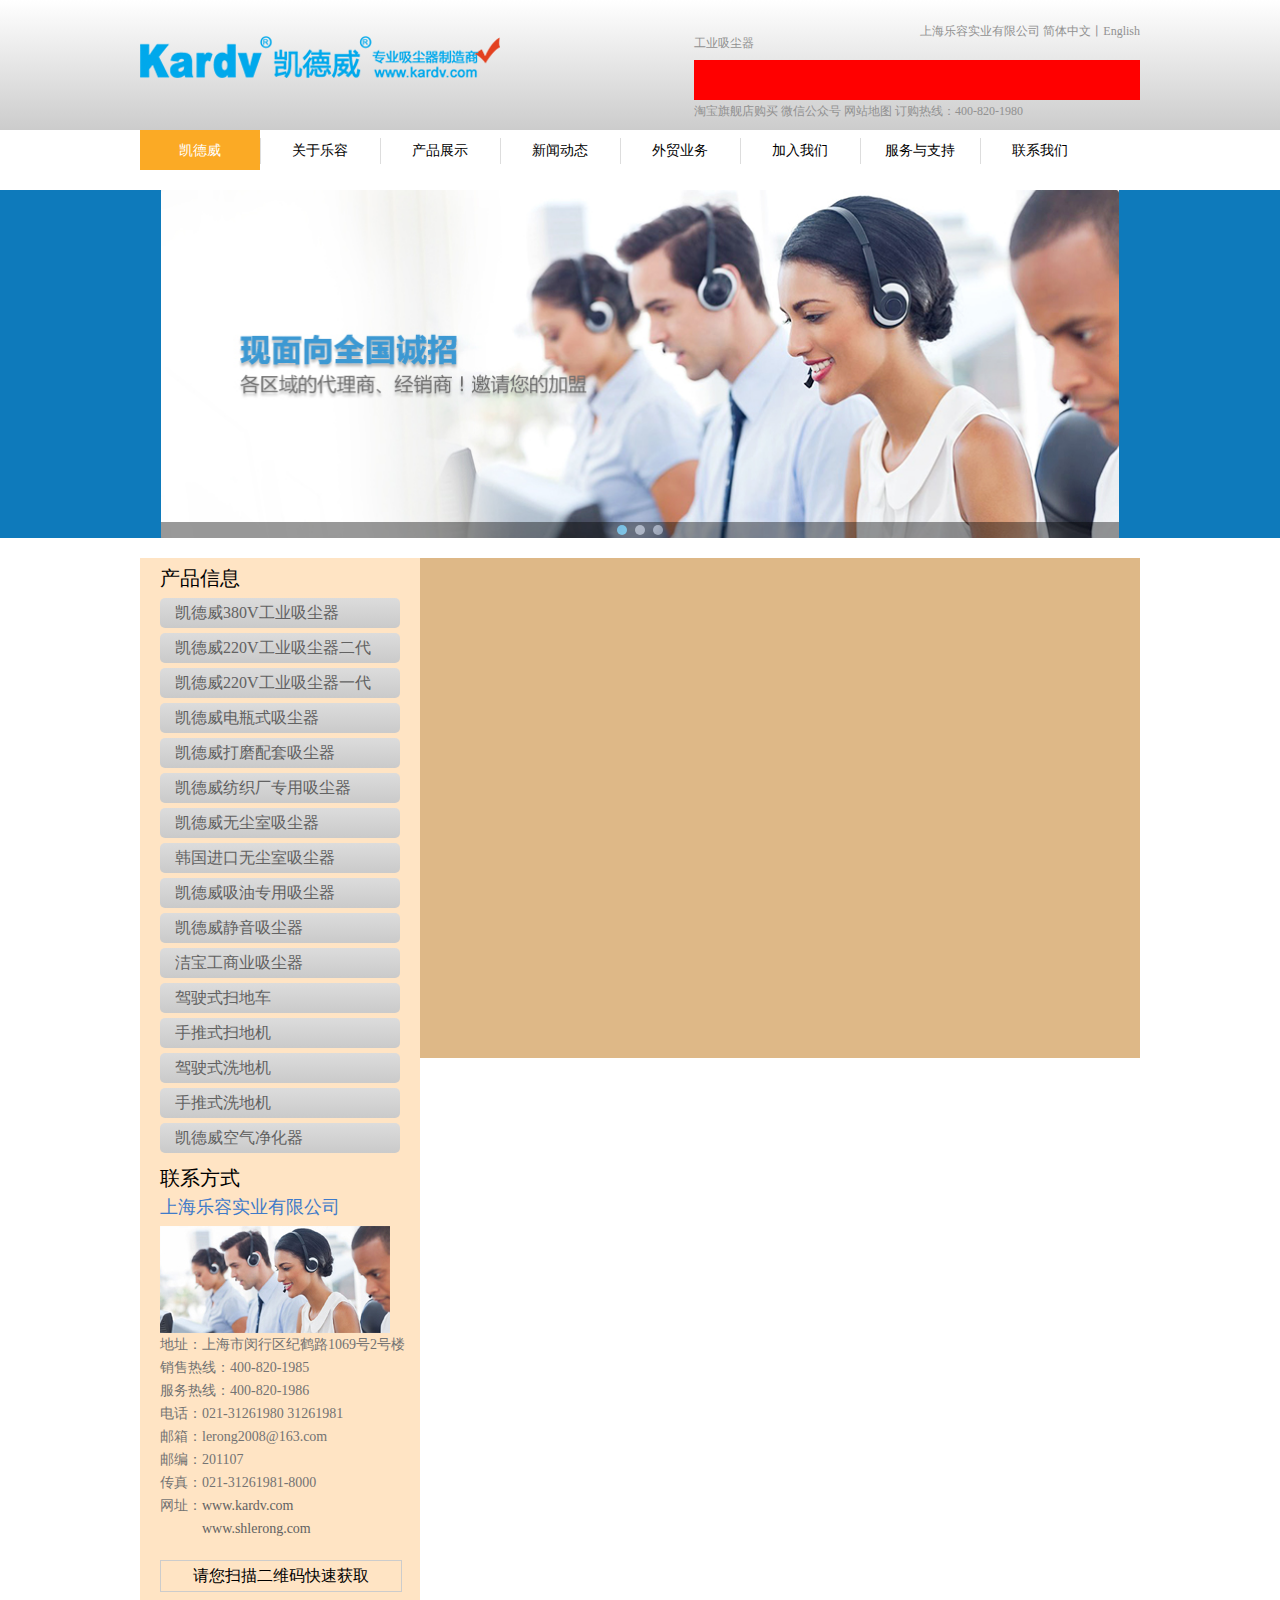
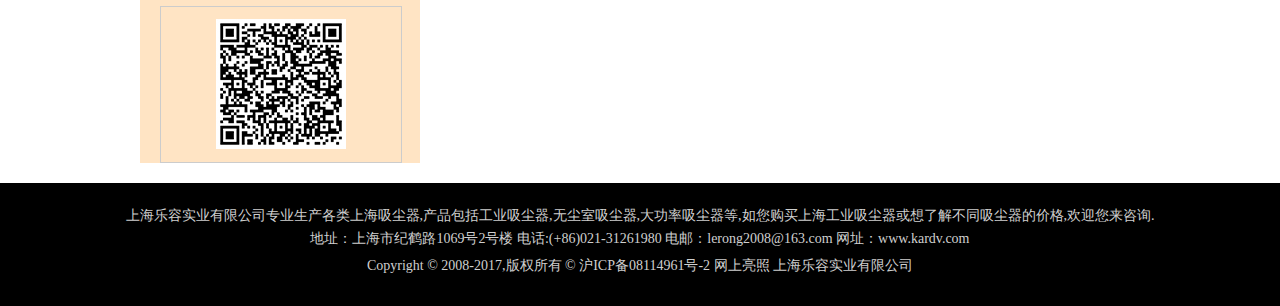
==== index.html @ 7d01bf7f "#web" ====
<!DOCTYPE html>
<html>

	<head>
		<meta charset="utf-8" />
		<title>凯德威</title>
		<link rel="stylesheet" href="css/reset.css" />
		<link rel="stylesheet" href="css/kardv_index.css" />
		<link rel="stylesheet" href="css/slide.css" />
		<script type="text/javascript" src="js/jquery-1.8.3.min.js"></script>
		<script type="text/javascript" src="js/slide.js"></script>
	</head>

	<body>
		<div id="web">
		<!--左右布局-->
		<header>
			<div class="head_wrap">

				<div class="head">
					<div class="head_left">
						<span></span>
						<a href="javascript:;">
							<img src="img/logo.png" />
						</a>
					</div>
					<div class="head_right">
						<div class="head_right_describe">上海乐容实业有限公司 简体中文丨English</div>
						<div class="head_right_special">工业吸尘器</div>
						<div class="head_right_search"></div>
						<div class="head_right_contact">淘宝旗舰店购买 微信公众号 网站地图 订购热线：400-820-1980</div>
					</div>
				</div>
			</div>
			<nav>
				<div class="nav">
					<ul>
						<li class="active">
							<a href="javascript:;">凯德威</a>
						</li>
						<li>
							<a href="javascript:;">关于乐容</a>
						</li>
						<li>
							<a href="javascript:;">产品展示</a>
						</li>
						<li>
							<a href="javascript:;">新闻动态</a>
						</li>
						<li>
							<a href="javascript:;">外贸业务</a>
						</li>
						<li>
							<a href="javascript:;">加入我们</a>
						</li>
						<li>
							<a href="javascript:;">服务与支持</a>
						</li>
						<li>
							<a href="javascript:;">联系我们</a>
						</li>
					</ul>
				</div>

			</nav>

		</header>
		<!--轮播图部分-->
<div class="container_wrap">
		<div id="container">
			<ul class="pic">
				<li>
					<a href="javascript:;"><img src="img/banner01.jpg" alt="pic1"></a>
				</li>
				<li>
					<a href="javascript:;"><img src="img/banner02.jpg" alt="pic2"></a>
				</li>
				<li>
					<a href="javascript:;"><img src="img/banner03.png" alt="pic3"></a>
				</li>
			</ul>
			<ul id="position">
				<li class="cur"></li>
				<li class=""></li>
				<li class=""></li>
			</ul>
			<!--<a href="javascript:;" id="prev" class="arrow"><</a>
 <a href="javascript:;" id="next" class="arrow">></a>-->

		</div>
		<!-- /container-->
		</div>
		<!-- /container-wrap-->
<!-- /轮播图部分-->

<section class="con">
	<div class="content">
		<div class="content_left">
			<div class="product_message">
				<h3>产品信息</h3>
				<ul>
					<li><a href="javascript:;">凯德威380V工业吸尘器</a></li>
					<li><a href="javascript:;">凯德威220V工业吸尘器二代</a></li>
					<li><a href="javascript:;">凯德威220V工业吸尘器一代</a></li>
					<li><a href="javascript:;">凯德威电瓶式吸尘器</a></li>
					<li><a href="javascript:;">凯德威打磨配套吸尘器</a></li>
					<li><a href="javascript:;">凯德威纺织厂专用吸尘器</a></li>
					<li><a href="javascript:;">凯德威无尘室吸尘器</a></li>
					<li><a href="javascript:;">韩国进口无尘室吸尘器</a></li>
					<li><a href="javascript:;">凯德威吸油专用吸尘器</a></li>
					<li><a href="javascript:;">凯德威静音吸尘器</a></li>
					<li><a href="javascript:;">洁宝工商业吸尘器</a></li>
					<li><a href="javascript:;">驾驶式扫地车</a></li>
					<li><a href="javascript:;">手推式扫地机</a></li>
					<li><a href="javascript:;">驾驶式洗地机</a></li>
					<li><a href="javascript:;">手推式洗地机</a></li>
					<li><a href="javascript:;">凯德威空气净化器</a></li>
				</ul>
			</div>
			<div class="link">
				<h3>联系方式</h3>
				<div class="company">
					上海乐容实业有限公司
				</div>
				<div class="contact">
					<img src="img/contact.jpg" />
				</div>
				<p>地址：上海市闵行区纪鹤路1069号2号楼</p>
				<p>销售热线：400-820-1985</p>
				<p>服务热线：400-820-1986</p>
				<p>电话：021-31261980 31261981</p>
				<p>邮箱：lerong2008@163.com</p>
				<p>邮编：201107</p>
				<p>传真：021-31261981-8000</p>
				<p>网址：<a href="www.kardv.com">www.kardv.com</a> </p>
				<p> <a style="margin-left: 42px;" href="www.shlerong.com">www.shlerong.com</a>  </p>
			</div>
			
			<div class="code">
				请您扫描二维码快速获取
			</div>
			<div class="code_img">
				<img src="img/weixin.jpg" />
			</div>
			
		</div> 
		<!-- /content_left-->
		<div class="content_right">
			
		</div>
	</div>
</section>

<footer>
	
	<div class="foot">
		<p class="p_content">上海乐容实业有限公司专业生产各类上海吸尘器,产品包括工业吸尘器,无尘室吸尘器,大功率吸尘器等,如您购买上海工业吸尘器或想了解不同吸尘器的价格,欢迎您来咨询. </p>
		<p class="p_address">地址：上海市纪鹤路1069号2号楼 电话:(+86)021-31261980 电邮：lerong2008@163.com 网址：www.kardv.com </p>
		<p class="p_copy">Copyright © 2008-2017,版权所有 © 沪ICP备08114961号-2 网上亮照 上海乐容实业有限公司 </p>
	</div>
	
</footer>

</div>
	</body>

</html>
---- css/kardv_index.css ----
#web{
	min-width: 1000px;
}
body{
	/*background: #ccc;*/
}
a{
	color: #626262;
}
.head_wrap{
	width: 100%;
	background: linear-gradient(to bottom, #fff , #ccc) no-repeat;
}
.head{
	width: 1000px;
	height: 130px;
	margin: 0 auto;
}
.head .head_left{
	width: 368px;
	float: left;
}
.head .head_left span{
	display: inline-block;
	height: 32.5px;
}
.head .head_left img{
	display: block;
	vertical-align: middle;
}
.head .head_right{
	width: 446px;
	font-size: 12px;
	float: right;
	color: #919191;
}
.head .head_right .head_right_search{
	width: 100%;
	height:40px;
	background:red;
}
.head_right_describe{
	margin-top: 25px;
	text-align: right;
}
.head_right_special{
	margin-bottom: 11px;
}
.head_right_search{
	margin-bottom: 5px;
}
.nav{
	width: 1000px;
	margin: 0 auto;
	overflow: hidden;
	
}
.nav ul{
	
}
.nav ul li:first-child{
	
}

.nav ul li:first-child a{
	
}
.nav ul li{
	text-align: center;
	width:120px ;
	height: 40px;
	line-height: 40px;
	float: left;
	background: url(../img/line.jpg) 0 8px no-repeat;
}
.nav ul li a{
	color: #000;
	font-size: 14px;
	display: inline-block;
	width: inherit;
	height: 24px;
}
.nav ul li.active{
	background: #fbaa25;
	
}
.nav ul li.active a{
	color: #fff;
}

.content{
	width: 1000px;
	margin: 0 auto;
	overflow: hidden;
}
.content .content_left{
	width:280px;
	min-height: 500px;
	float: left;
	background: bisque;
}
.content .product_message{
	margin-left: 20px;
}
.content .product_message h3{
	font-size:20px ;
	width:240px ;
	height: 40px;
	line-height: 40px;
	
}
.content .product_message ul li{
	width: 225px;
	padding-left: 15px;
	height: 30px;
	line-height: 30px;
	background: linear-gradient(to bottom, #dcdcdc , #cacaca) no-repeat;
	border-radius: 5px;
	margin-bottom: 5px;
}
.content .content_right{
	width: 720px;
	float: right;
	min-height: 500px;
	background: burlywood;
}
.content .link{
	margin-left: 20px;
}
.content .link h3{
	font-size: 20px;
	height: 40px;
	line-height: 40px;
}
.content .company{
	font-size: 18px;
	color: #3f7bc9;
	margin-bottom: 10px;
}
.content .link p{
	font-size: 14px;
	color: #737373;
	line-height: 23px;
}
.content .code{
	width:240px ;
	height: 30px;
	line-height: 30px;
	text-align: center;
	border: 1px solid #ccc;
	margin-left: 20px;
	margin-top: 20px;
}
.content .code_img img{
	display: inline-block;
	margin-top: 12px;
}
.content .code_img{
	width: 240px;
	height: 155px;
	/*line-height: 155px;*/
	text-align: center;
	margin-left: 20px;
	margin-top:14px ;
	border: 1px solid #ccc;
}




.foot{
	width: 100%;
	height: 123px;
	background: #000;
	margin-top: 20px;
	color: #CFCFCF;
	font-size: 14px;
}
.foot p{
	text-align: center;
}
.foot .p_content{
	padding-top: 26px;
}
.foot .p_address{
	margin-top: 9px;
}
.foot .p_copy{
	margin-top: 13px;
}
---- css/slide.css ----
*{ 
 margin: 0;
 padding: 0; 
 text-decoration: none;
 }
 ul{
 list-style: none;
 }
 #container{
 position: relative;
 width: 958px;
 height: 348px;
 margin: 20px auto;
 }
  
 .pic li {
 position: absolute;
 top: 0;
 left: 0;
 display: none;
 }
 .pic li img {
 width: 958px;
 height: 348px;
 }
 #position{
 position: absolute;
 bottom: 0;
 right:0;
 margin: 0;
 background: #000;
 opacity: 0.4;
 width: 958px;
 text-align: center;
 }
 #position li{
 width: 10px;
 height: 10px;
 margin:0 2px;
 display: inline-block;
 -webkit-border-radius: 5px;
 border-radius: 5px;
 background-color: #afafaf;
 }
 #position .cur{
 background-color: #3bd1fc;
 }
 
 .arrow { 
 cursor: pointer;
 display: none; 
 line-height: 39px; 
 text-align: center; 
 font-size: 36px; 
 font-weight: bold; 
 width: 40px; 
 height: 40px; 
 position: absolute; 
 z-index: 2; 
 top: 50%;
 margin-top: -20px; /*width的一半*/
 background-color: RGBA(0,0,0,.3); 
 color: #fff;
 }
 .arrow:hover { 
 background-color: RGBA(0,0,0,.7);
 }
 #container:hover .arrow { 
 display: block;
 }
 #prev { 
 left: 20px;
 }
 #next { 
 right: 20px;
 }
 .container_wrap{
 	width: 100%;
 	background: #0e7abb;
 }
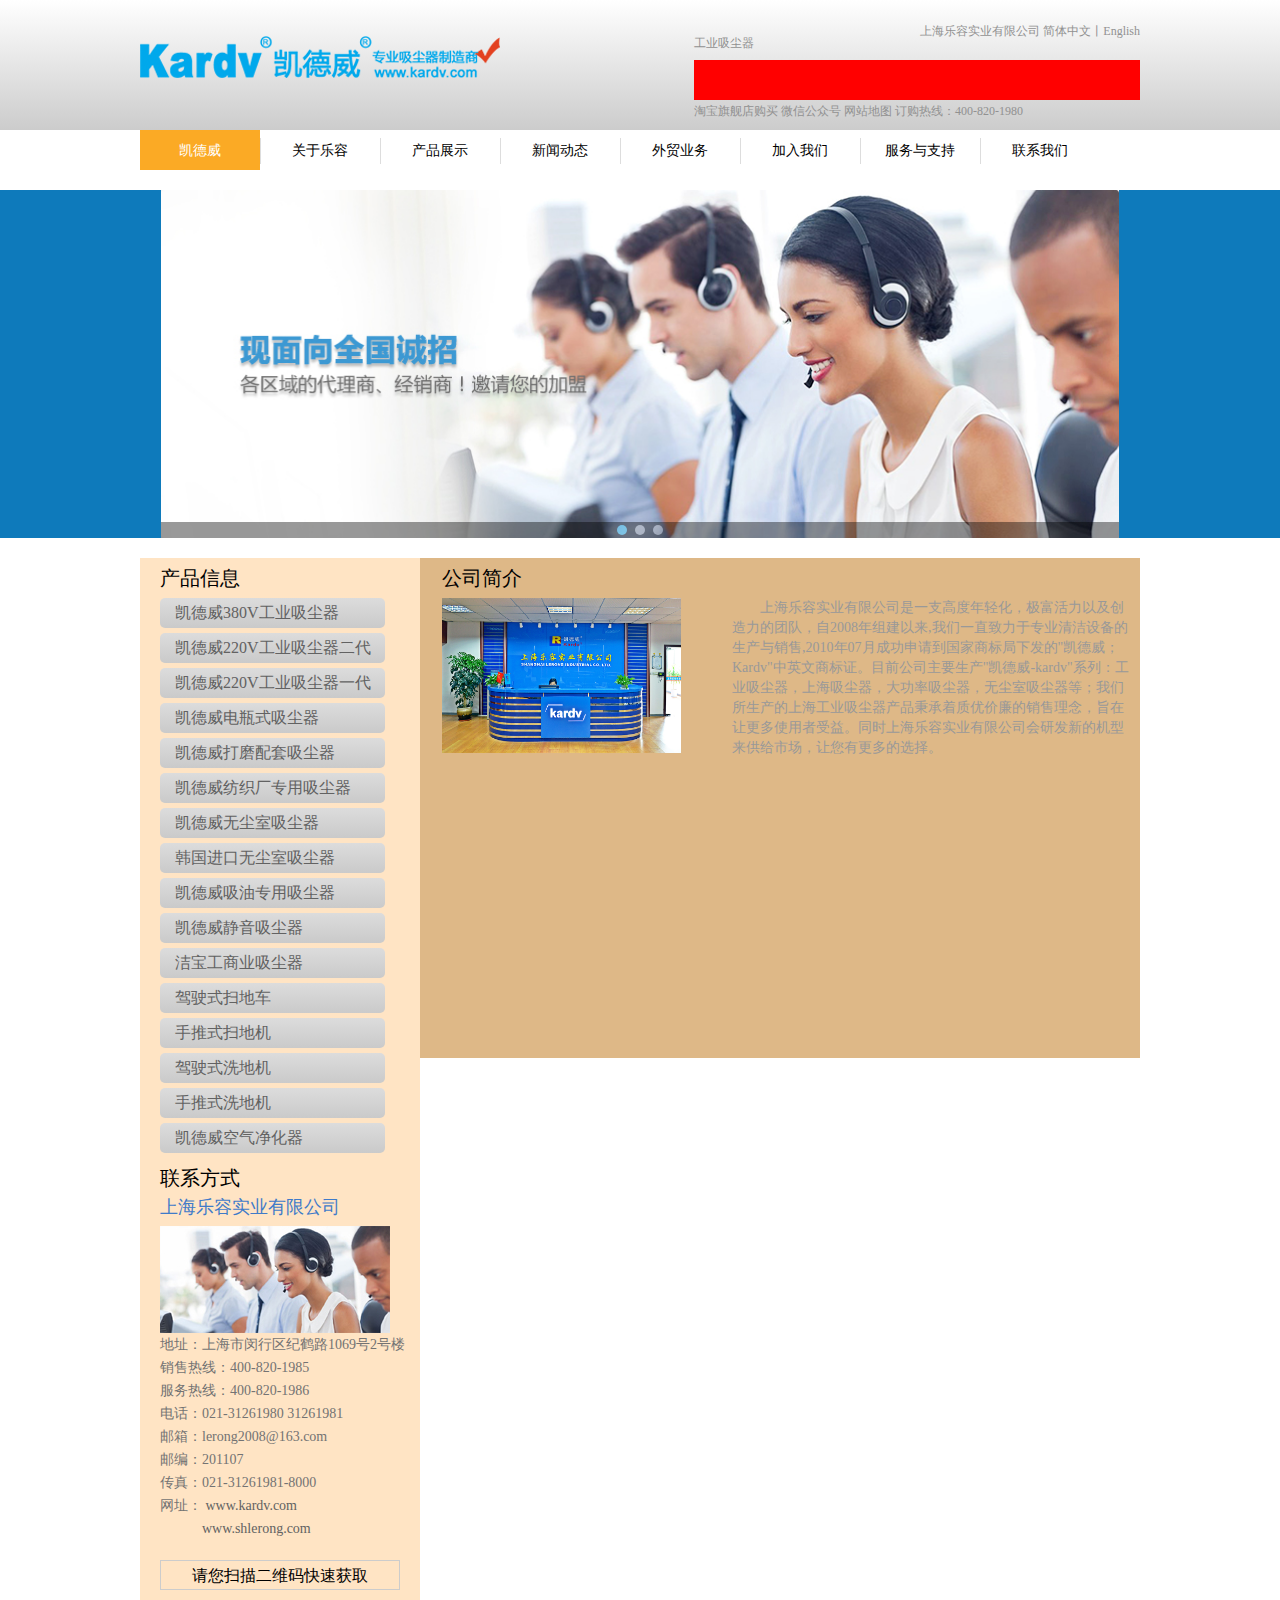
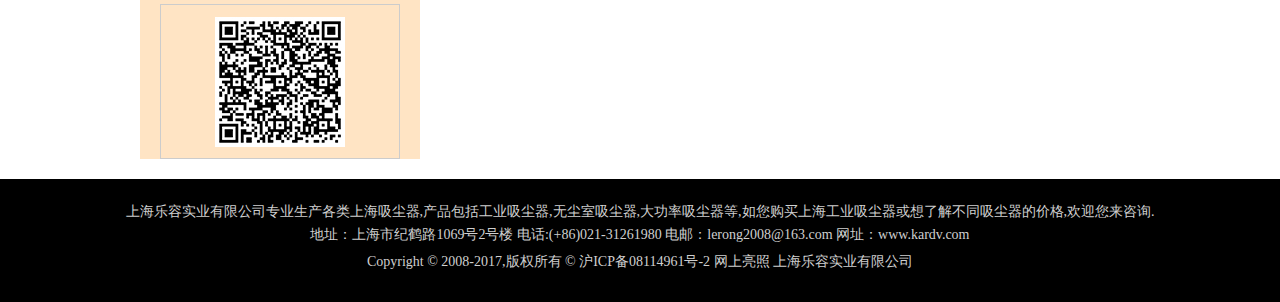
==== commit 4b0e19cb: "增加公司简介" ====
--- a/index.html
+++ b/index.html
@@ -13,155 +13,203 @@
 
 	<body>
 		<div id="web">
-		<!--左右布局-->
-		<header>
-			<div class="head_wrap">
-
-				<div class="head">
-					<div class="head_left">
-						<span></span>
-						<a href="javascript:;">
-							<img src="img/logo.png" />
-						</a>
-					</div>
-					<div class="head_right">
-						<div class="head_right_describe">上海乐容实业有限公司 简体中文丨English</div>
-						<div class="head_right_special">工业吸尘器</div>
-						<div class="head_right_search"></div>
-						<div class="head_right_contact">淘宝旗舰店购买 微信公众号 网站地图 订购热线：400-820-1980</div>
-					</div>
-				</div>
-			</div>
-			<nav>
-				<div class="nav">
-					<ul>
-						<li class="active">
-							<a href="javascript:;">凯德威</a>
+			<!--左右布局-->
+			<header>
+				<div class="head_wrap">
+
+					<div class="head">
+						<div class="head_left">
+							<span></span>
+							<a href="javascript:;">
+								<img src="img/logo.png" />
+							</a>
+						</div>
+						<div class="head_right">
+							<div class="head_right_describe">上海乐容实业有限公司 简体中文丨English</div>
+							<div class="head_right_special">工业吸尘器</div>
+							<div class="head_right_search"></div>
+							<div class="head_right_contact">淘宝旗舰店购买 微信公众号 网站地图 订购热线：400-820-1980</div>
+						</div>
+					</div>
+				</div>
+				<nav>
+					<div class="nav">
+						<ul>
+							<li class="active">
+								<a href="javascript:;">凯德威</a>
+							</li>
+							<li>
+								<a href="javascript:;">关于乐容</a>
+							</li>
+							<li>
+								<a href="javascript:;">产品展示</a>
+							</li>
+							<li>
+								<a href="javascript:;">新闻动态</a>
+							</li>
+							<li>
+								<a href="javascript:;">外贸业务</a>
+							</li>
+							<li>
+								<a href="javascript:;">加入我们</a>
+							</li>
+							<li>
+								<a href="javascript:;">服务与支持</a>
+							</li>
+							<li>
+								<a href="javascript:;">联系我们</a>
+							</li>
+						</ul>
+					</div>
+
+				</nav>
+
+			</header>
+			<!--轮播图部分-->
+			<div class="container_wrap">
+				<div id="container">
+					<ul class="pic">
+						<li>
+							<a href="javascript:;"><img src="img/banner01.jpg" alt="pic1"></a>
 						</li>
 						<li>
-							<a href="javascript:;">关于乐容</a>
+							<a href="javascript:;"><img src="img/banner02.jpg" alt="pic2"></a>
 						</li>
 						<li>
-							<a href="javascript:;">产品展示</a>
-						</li>
-						<li>
-							<a href="javascript:;">新闻动态</a>
-						</li>
-						<li>
-							<a href="javascript:;">外贸业务</a>
-						</li>
-						<li>
-							<a href="javascript:;">加入我们</a>
-						</li>
-						<li>
-							<a href="javascript:;">服务与支持</a>
-						</li>
-						<li>
-							<a href="javascript:;">联系我们</a>
+							<a href="javascript:;"><img src="img/banner03.png" alt="pic3"></a>
 						</li>
 					</ul>
-				</div>
-
-			</nav>
-
-		</header>
-		<!--轮播图部分-->
-<div class="container_wrap">
-		<div id="container">
-			<ul class="pic">
-				<li>
-					<a href="javascript:;"><img src="img/banner01.jpg" alt="pic1"></a>
-				</li>
-				<li>
-					<a href="javascript:;"><img src="img/banner02.jpg" alt="pic2"></a>
-				</li>
-				<li>
-					<a href="javascript:;"><img src="img/banner03.png" alt="pic3"></a>
-				</li>
-			</ul>
-			<ul id="position">
-				<li class="cur"></li>
-				<li class=""></li>
-				<li class=""></li>
-			</ul>
-			<!--<a href="javascript:;" id="prev" class="arrow"><</a>
+					<ul id="position">
+						<li class="cur"></li>
+						<li class=""></li>
+						<li class=""></li>
+					</ul>
+					<!--<a href="javascript:;" id="prev" class="arrow"><</a>
  <a href="javascript:;" id="next" class="arrow">></a>-->
 
+				</div>
+				<!-- /container-->
+			</div>
+			<!-- /container-wrap-->
+			<!-- /轮播图部分-->
+
+			<section class="con">
+				<div class="content">
+					<div class="content_left">
+						<div class="product_message">
+							<h3>产品信息</h3>
+							<ul>
+								<li>
+									<a href="javascript:;">凯德威380V工业吸尘器</a>
+								</li>
+								<li>
+									<a href="javascript:;">凯德威220V工业吸尘器二代</a>
+								</li>
+								<li>
+									<a href="javascript:;">凯德威220V工业吸尘器一代</a>
+								</li>
+								<li>
+									<a href="javascript:;">凯德威电瓶式吸尘器</a>
+								</li>
+								<li>
+									<a href="javascript:;">凯德威打磨配套吸尘器</a>
+								</li>
+								<li>
+									<a href="javascript:;">凯德威纺织厂专用吸尘器</a>
+								</li>
+								<li>
+									<a href="javascript:;">凯德威无尘室吸尘器</a>
+								</li>
+								<li>
+									<a href="javascript:;">韩国进口无尘室吸尘器</a>
+								</li>
+								<li>
+									<a href="javascript:;">凯德威吸油专用吸尘器</a>
+								</li>
+								<li>
+									<a href="javascript:;">凯德威静音吸尘器</a>
+								</li>
+								<li>
+									<a href="javascript:;">洁宝工商业吸尘器</a>
+								</li>
+								<li>
+									<a href="javascript:;">驾驶式扫地车</a>
+								</li>
+								<li>
+									<a href="javascript:;">手推式扫地机</a>
+								</li>
+								<li>
+									<a href="javascript:;">驾驶式洗地机</a>
+								</li>
+								<li>
+									<a href="javascript:;">手推式洗地机</a>
+								</li>
+								<li>
+									<a href="javascript:;">凯德威空气净化器</a>
+								</li>
+							</ul>
+						</div>
+						<div class="link">
+							<h3>联系方式</h3>
+							<div class="company">
+								上海乐容实业有限公司
+							</div>
+							<div class="contact">
+								<img src="img/contact.jpg" />
+							</div>
+							<p>地址：上海市闵行区纪鹤路1069号2号楼</p>
+							<p>销售热线：400-820-1985</p>
+							<p>服务热线：400-820-1986</p>
+							<p>电话：021-31261980 31261981</p>
+							<p>邮箱：lerong2008@163.com</p>
+							<p>邮编：201107</p>
+							<p>传真：021-31261981-8000</p>
+							<p>网址：
+								<a href="www.kardv.com">www.kardv.com</a>
+							</p>
+							<p>
+								<a style="margin-left: 42px;" href="www.shlerong.com">www.shlerong.com</a>
+							</p>
+						</div>
+
+						<div class="code">
+							请您扫描二维码快速获取
+						</div>
+						<div class="code_img">
+							<img src="img/weixin.jpg" />
+						</div>
+
+					</div>
+					<!-- /content_left-->
+					<div class="content_right">
+						<div class="company_summary">
+							<h4>公司简介</h4>
+						</div>
+						<div class="company_content">
+							<div class="company_cont_left">
+							<img src="img/accept.jpg" width="239px" height="155px" />
+							</div>
+							<div class="company_cont_right">
+								上海乐容实业有限公司是一支高度年轻化，极富活力以及创造力的团队，自2008年组建以来,我们一直致力于专业清洁设备的生产与销售,2010年07月成功申请到国家商标局下发的"凯德威；Kardv"中英文商标证。目前公司主要生产"凯德威-kardv"系列：工业吸尘器，上海吸尘器，大功率吸尘器，无尘室吸尘器等；我们所生产的上海工业吸尘器产品秉承着质优价廉的销售理念，旨在让更多使用者受益。同时上海乐容实业有限公司会研发新的机型来供给市场，让您有更多的选择。
+							</div>
+
+						</div>
+
+					</div>
+				</div>
+			</section>
+
+			<footer>
+
+				<div class="foot">
+					<p class="p_content">上海乐容实业有限公司专业生产各类上海吸尘器,产品包括工业吸尘器,无尘室吸尘器,大功率吸尘器等,如您购买上海工业吸尘器或想了解不同吸尘器的价格,欢迎您来咨询. </p>
+					<p class="p_address">地址：上海市纪鹤路1069号2号楼 电话:(+86)021-31261980 电邮：lerong2008@163.com 网址：www.kardv.com </p>
+					<p class="p_copy">Copyright © 2008-2017,版权所有 © 沪ICP备08114961号-2 网上亮照 上海乐容实业有限公司 </p>
+				</div>
+
+			</footer>
+
 		</div>
-		<!-- /container-->
-		</div>
-		<!-- /container-wrap-->
-<!-- /轮播图部分-->
-
-<section class="con">
-	<div class="content">
-		<div class="content_left">
-			<div class="product_message">
-				<h3>产品信息</h3>
-				<ul>
-					<li><a href="javascript:;">凯德威380V工业吸尘器</a></li>
-					<li><a href="javascript:;">凯德威220V工业吸尘器二代</a></li>
-					<li><a href="javascript:;">凯德威220V工业吸尘器一代</a></li>
-					<li><a href="javascript:;">凯德威电瓶式吸尘器</a></li>
-					<li><a href="javascript:;">凯德威打磨配套吸尘器</a></li>
-					<li><a href="javascript:;">凯德威纺织厂专用吸尘器</a></li>
-					<li><a href="javascript:;">凯德威无尘室吸尘器</a></li>
-					<li><a href="javascript:;">韩国进口无尘室吸尘器</a></li>
-					<li><a href="javascript:;">凯德威吸油专用吸尘器</a></li>
-					<li><a href="javascript:;">凯德威静音吸尘器</a></li>
-					<li><a href="javascript:;">洁宝工商业吸尘器</a></li>
-					<li><a href="javascript:;">驾驶式扫地车</a></li>
-					<li><a href="javascript:;">手推式扫地机</a></li>
-					<li><a href="javascript:;">驾驶式洗地机</a></li>
-					<li><a href="javascript:;">手推式洗地机</a></li>
-					<li><a href="javascript:;">凯德威空气净化器</a></li>
-				</ul>
-			</div>
-			<div class="link">
-				<h3>联系方式</h3>
-				<div class="company">
-					上海乐容实业有限公司
-				</div>
-				<div class="contact">
-					<img src="img/contact.jpg" />
-				</div>
-				<p>地址：上海市闵行区纪鹤路1069号2号楼</p>
-				<p>销售热线：400-820-1985</p>
-				<p>服务热线：400-820-1986</p>
-				<p>电话：021-31261980 31261981</p>
-				<p>邮箱：lerong2008@163.com</p>
-				<p>邮编：201107</p>
-				<p>传真：021-31261981-8000</p>
-				<p>网址：<a href="www.kardv.com">www.kardv.com</a> </p>
-				<p> <a style="margin-left: 42px;" href="www.shlerong.com">www.shlerong.com</a>  </p>
-			</div>
-			
-			<div class="code">
-				请您扫描二维码快速获取
-			</div>
-			<div class="code_img">
-				<img src="img/weixin.jpg" />
-			</div>
-			
-		</div> 
-		<!-- /content_left-->
-		<div class="content_right">
-			
-		</div>
-	</div>
-</section>
-
-<footer>
-	
-	<div class="foot">
-		<p class="p_content">上海乐容实业有限公司专业生产各类上海吸尘器,产品包括工业吸尘器,无尘室吸尘器,大功率吸尘器等,如您购买上海工业吸尘器或想了解不同吸尘器的价格,欢迎您来咨询. </p>
-		<p class="p_address">地址：上海市纪鹤路1069号2号楼 电话:(+86)021-31261980 电邮：lerong2008@163.com 网址：www.kardv.com </p>
-		<p class="p_copy">Copyright © 2008-2017,版权所有 © 沪ICP备08114961号-2 网上亮照 上海乐容实业有限公司 </p>
-	</div>
-	
-</footer>
-
-</div>
 	</body>
 
 </html>--- a/css/kardv_index.css
+++ b/css/kardv_index.css
@@ -123,6 +123,7 @@
 	float: right;
 	min-height: 500px;
 	background: burlywood;
+	padding-left:22px ;
 }
 .content .link{
 	margin-left: 20px;
@@ -188,3 +189,27 @@
 .foot .p_copy{
 	margin-top: 13px;
 }
+
+
+
+.content_right .company_summary{
+	height: 40px;
+	line-height: 40px;
+	font-size: 20px;
+}
+.company_content .company_cont_left{
+	width: 239px;
+	height: 155px;
+	float: left;
+	
+}
+.company_content .company_cont_right{
+	width: 408px;
+	height: 170px;
+	font-size: 14px;
+	text-indent: 2em;
+	color: #999;
+	line-height: 20px;
+	float: right;
+	padding-right: 10px;
+}
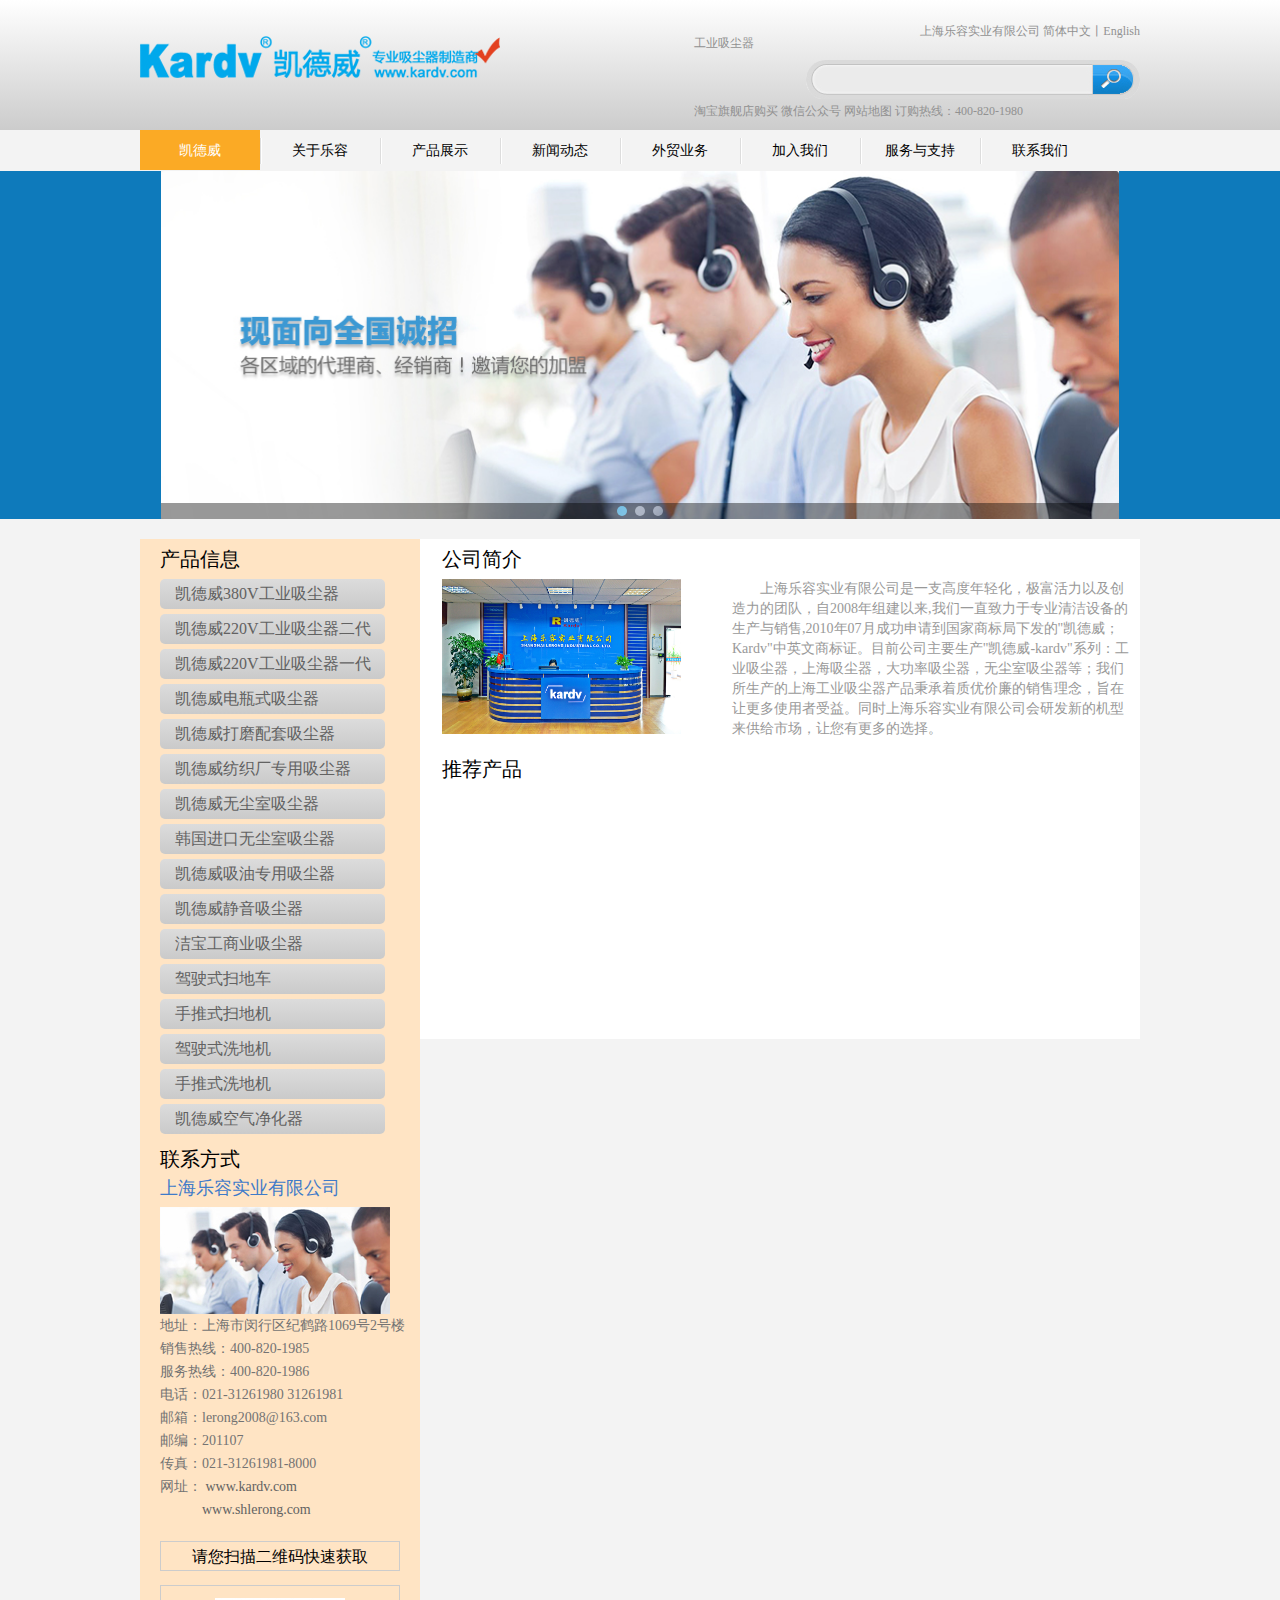
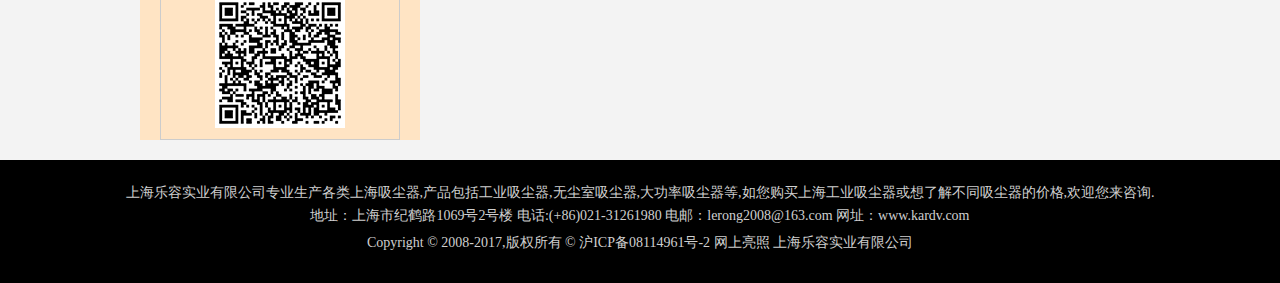
==== commit b0d8067c: "名称修改及联系我们内容完善" ====
--- a/index.html
+++ b/index.html
@@ -7,6 +7,7 @@
 		<link rel="stylesheet" href="css/reset.css" />
 		<link rel="stylesheet" href="css/kardv_index.css" />
 		<link rel="stylesheet" href="css/slide.css" />
+		<link rel="stylesheet" href="css/public.css" />
 		<script type="text/javascript" src="js/jquery-1.8.3.min.js"></script>
 		<script type="text/javascript" src="js/slide.js"></script>
 	</head>
@@ -28,6 +29,7 @@
 							<div class="head_right_describe">上海乐容实业有限公司 简体中文丨English</div>
 							<div class="head_right_special">工业吸尘器</div>
 							<div class="head_right_search"></div>
+							<div class="clearfix"></div>
 							<div class="head_right_contact">淘宝旗舰店购买 微信公众号 网站地图 订购热线：400-820-1980</div>
 						</div>
 					</div>
@@ -36,7 +38,7 @@
 					<div class="nav">
 						<ul>
 							<li class="active">
-								<a href="javascript:;">凯德威</a>
+								<a href="index.html">凯德威</a>
 							</li>
 							<li>
 								<a href="javascript:;">关于乐容</a>
@@ -57,7 +59,7 @@
 								<a href="javascript:;">服务与支持</a>
 							</li>
 							<li>
-								<a href="javascript:;">联系我们</a>
+								<a href="linkOur.html">联系我们</a>
 							</li>
 						</ul>
 					</div>
@@ -67,7 +69,7 @@
 			</header>
 			<!--轮播图部分-->
 			<div class="container_wrap">
-				<div id="container">
+				<div id="container2">
 					<ul class="pic">
 						<li>
 							<a href="javascript:;"><img src="img/banner01.jpg" alt="pic1"></a>
@@ -182,12 +184,12 @@
 					</div>
 					<!-- /content_left-->
 					<div class="content_right">
-						<div class="company_summary">
+						<div class="company_summary title">
 							<h4>公司简介</h4>
 						</div>
 						<div class="company_content">
 							<div class="company_cont_left">
-							<img src="img/accept.jpg" width="239px" height="155px" />
+								<img src="img/accept.jpg" width="239px" height="155px" />
 							</div>
 							<div class="company_cont_right">
 								上海乐容实业有限公司是一支高度年轻化，极富活力以及创造力的团队，自2008年组建以来,我们一直致力于专业清洁设备的生产与销售,2010年07月成功申请到国家商标局下发的"凯德威；Kardv"中英文商标证。目前公司主要生产"凯德威-kardv"系列：工业吸尘器，上海吸尘器，大功率吸尘器，无尘室吸尘器等；我们所生产的上海工业吸尘器产品秉承着质优价廉的销售理念，旨在让更多使用者受益。同时上海乐容实业有限公司会研发新的机型来供给市场，让您有更多的选择。
@@ -195,7 +197,12 @@
 
 						</div>
 
-					</div>
+						<div class="title">
+							<h4>推荐产品</h4>
+						</div>
+
+					</div>
+					<!-- /content_right-->
 				</div>
 			</section>
 
--- a/css/kardv_index.css
+++ b/css/kardv_index.css
@@ -10,6 +10,7 @@
 .head_wrap{
 	width: 100%;
 	background: linear-gradient(to bottom, #fff , #ccc) no-repeat;
+	background: #fbf9fa \9;
 }
 .head{
 	width: 1000px;
@@ -35,9 +36,12 @@
 	color: #919191;
 }
 .head .head_right .head_right_search{
-	width: 100%;
+	width: 334px;
 	height:40px;
-	background:red;
+	background: url(../img/search_bg.png) no-repeat;
+	overflow: hidden;
+    border-radius: 20px;
+    float: right;
 }
 .head_right_describe{
 	margin-top: 25px;
@@ -48,6 +52,7 @@
 }
 .head_right_search{
 	margin-bottom: 5px;
+	
 }
 .nav{
 	width: 1000px;
@@ -115,6 +120,7 @@
 	height: 30px;
 	line-height: 30px;
 	background: linear-gradient(to bottom, #dcdcdc , #cacaca) no-repeat;
+	background: #cacaca \9;
 	border-radius: 5px;
 	margin-bottom: 5px;
 }
@@ -122,8 +128,9 @@
 	width: 720px;
 	float: right;
 	min-height: 500px;
-	background: burlywood;
+	background: #fff;
 	padding-left:22px ;
+	
 }
 .content .link{
 	margin-left: 20px;
@@ -192,11 +199,10 @@
 
 
 
-.content_right .company_summary{
-	height: 40px;
-	line-height: 40px;
-	font-size: 20px;
-}
+.company_content{
+	overflow: hidden;
+}
+
 .company_content .company_cont_left{
 	width: 239px;
 	height: 155px;
@@ -212,4 +218,48 @@
 	line-height: 20px;
 	float: right;
 	padding-right: 10px;
-}
+	
+}
+
+/*callme*/
+.callme_message{
+	width: 690px;
+	height: 370px;
+	background: url(../img/linkOur/j_contact_img2.jpg) no-repeat;
+}
+.callme_message .special{
+	font-size: 18px;
+	color: #999;
+	padding: 20px 0;
+	letter-spacing: 1px;
+}
+.callme_message p{
+	font-size: 14px;
+	line-height:24px ;
+	color: #999;
+	/*letter-spacing: 1px;*/
+}
+.code2 .linkcode{
+	margin-right: 97px;
+}
+.code2_cont {
+	margin-top: 30px;
+}
+.img_cont{
+	margin-top: 30px;
+	margin-bottom: 60px;
+}
+.img_cont img{
+	display: inline-block;
+	width: 130px;
+	height: 130px;
+	margin-right: 114px;
+}
+.map{
+	position: relative;
+}
+
+
+
+
+
--- a/css/slide.css
+++ b/css/slide.css
@@ -6,11 +6,11 @@
  ul{
  list-style: none;
  }
- #container{
+ #container2{
  position: relative;
  width: 958px;
  height: 348px;
- margin: 20px auto;
+ margin: 1px auto 20px auto;
  }
   
  .pic li {
--- a/css/public.css
+++ b/css/public.css
@@ -0,0 +1,12 @@
+.title{
+	height: 40px;
+	line-height: 40px;
+	font-size: 20px;
+}
+.title_color{
+	color: #4083ba;
+}
+.clearfix{
+	clear: both;
+}
+
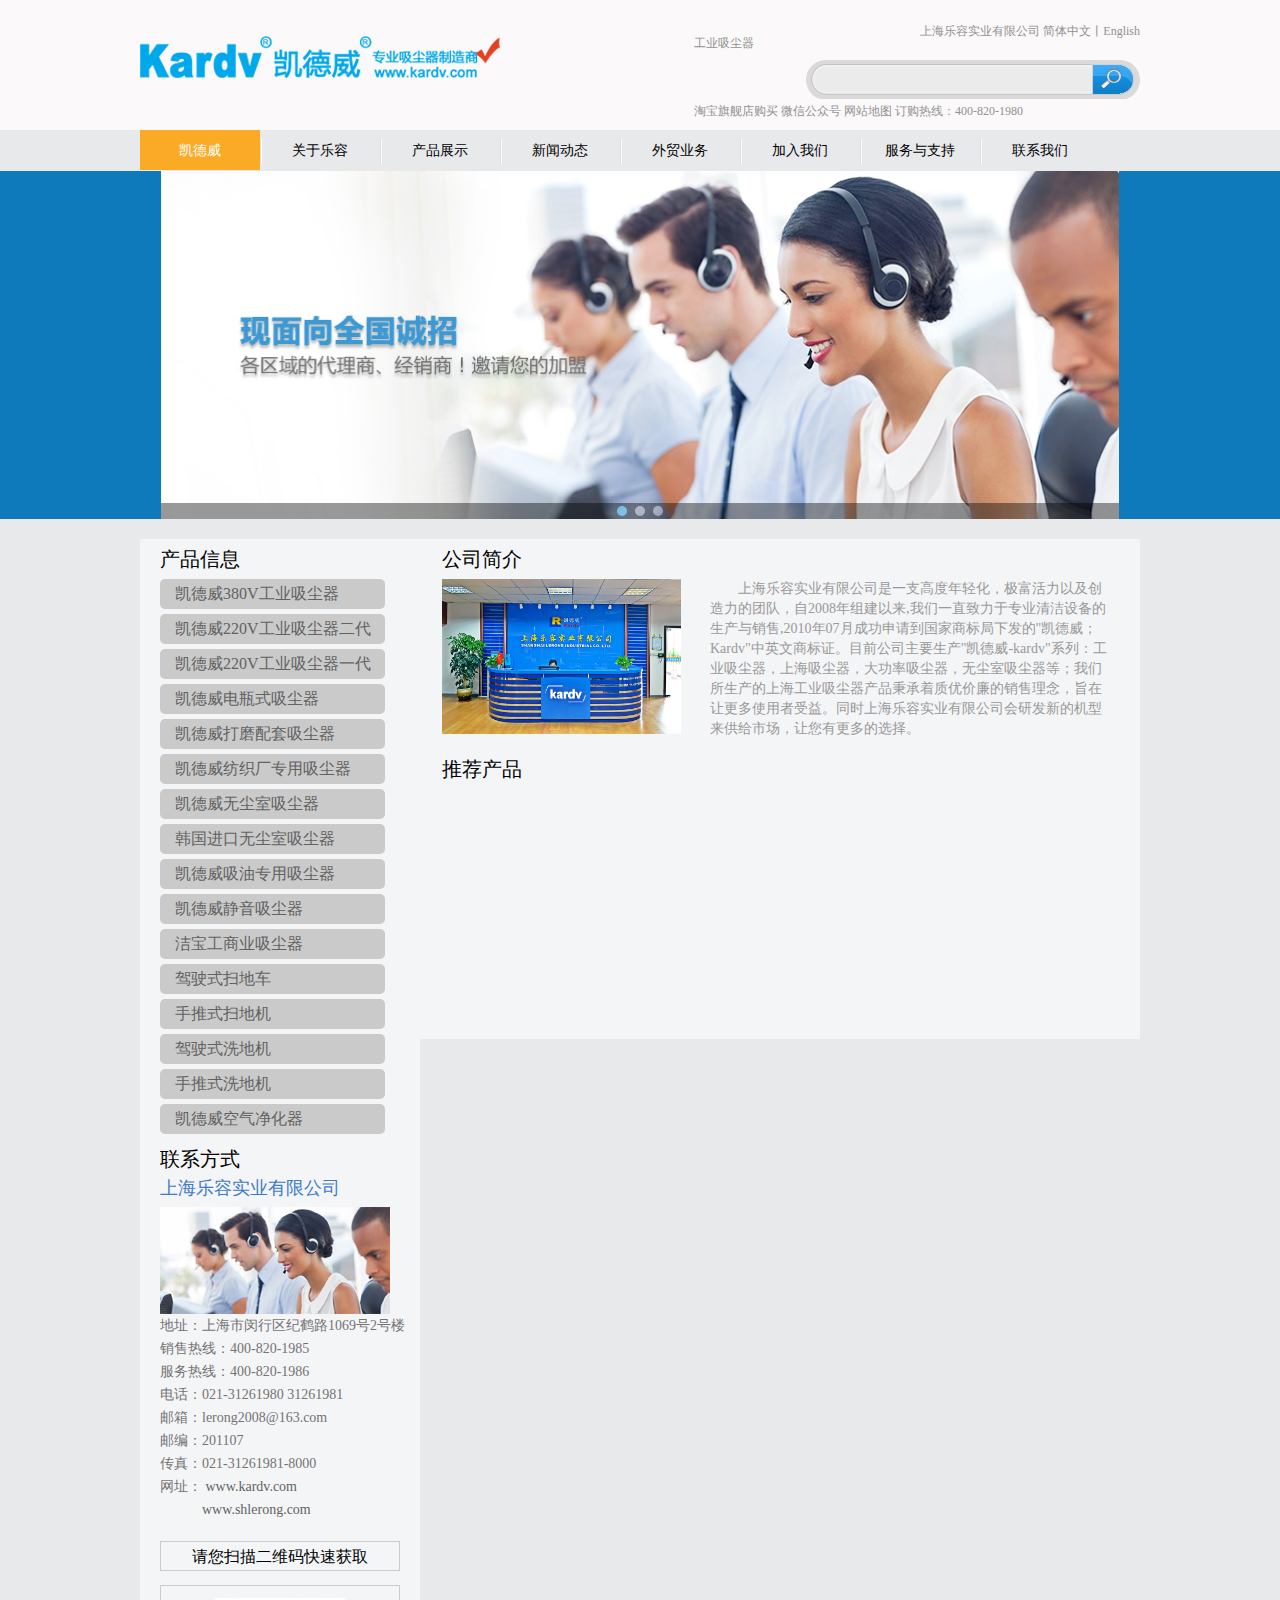
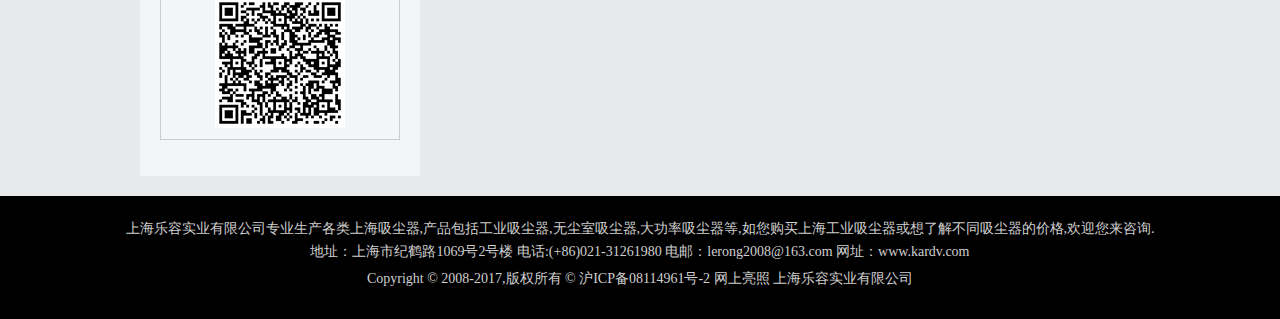
==== commit f2393c55: "商桥网址" ====
--- a/index.html
+++ b/index.html
@@ -10,6 +10,15 @@
 		<link rel="stylesheet" href="css/public.css" />
 		<script type="text/javascript" src="js/jquery-1.8.3.min.js"></script>
 		<script type="text/javascript" src="js/slide.js"></script>
+				<script>
+var _hmt = _hmt || [];
+(function() {
+  var hm = document.createElement("script");
+  hm.src = "https://hm.baidu.com/hm.js?76b0ab2ccde8d4505019523588219bb9";
+  var s = document.getElementsByTagName("script")[0]; 
+  s.parentNode.insertBefore(hm, s);
+})();
+</script>
 	</head>
 
 	<body>
@@ -50,13 +59,13 @@
 								<a href="javascript:;">新闻动态</a>
 							</li>
 							<li>
-								<a href="javascript:;">外贸业务</a>
+								<a href="foreignTrade.html">外贸业务</a>
 							</li>
 							<li>
 								<a href="javascript:;">加入我们</a>
 							</li>
 							<li>
-								<a href="javascript:;">服务与支持</a>
+								<a href="serviceSupport.html">服务与支持</a>
 							</li>
 							<li>
 								<a href="linkOur.html">联系我们</a>
@@ -217,6 +226,9 @@
 			</footer>
 
 		</div>
+		
+
+
 	</body>
 
 </html>--- a/css/kardv_index.css
+++ b/css/kardv_index.css
@@ -9,8 +9,8 @@
 }
 .head_wrap{
 	width: 100%;
-	background: linear-gradient(to bottom, #fff , #ccc) no-repeat;
-	background: #fbf9fa \9;
+	/*background: linear-gradient(to bottom, #fff , #ccc) no-repeat;*/
+	background: #fbf9fa ;
 }
 .head{
 	width: 1000px;
@@ -102,7 +102,8 @@
 	width:280px;
 	min-height: 500px;
 	float: left;
-	background: bisque;
+	background: #f4f5f7;
+	padding-bottom: 36px;
 }
 .content .product_message{
 	margin-left: 20px;
@@ -119,8 +120,8 @@
 	padding-left: 15px;
 	height: 30px;
 	line-height: 30px;
-	background: linear-gradient(to bottom, #dcdcdc , #cacaca) no-repeat;
-	background: #cacaca \9;
+	/*background: linear-gradient(to bottom, #dcdcdc , #cacaca) no-repeat;*/
+	background: #cacaca ;
 	border-radius: 5px;
 	margin-bottom: 5px;
 }
@@ -128,8 +129,10 @@
 	width: 720px;
 	float: right;
 	min-height: 500px;
-	background: #fff;
+	background: #f4f5f7;
 	padding-left:22px ;
+	padding-right: 22px;
+	padding-bottom: 10px;
 	
 }
 .content .link{
@@ -258,8 +261,30 @@
 .map{
 	position: relative;
 }
-
-
-
-
-
+.nav2{
+	float: right;
+}
+
+
+/*服务与支持*/
+.service_title{
+	display: inline-block;
+	padding: 10px 3px;
+	background:#4083ba ;
+	font-size:16px;
+	color: #fff;
+	font-weight: bold;
+}
+.service_margin{
+	margin: 28px 0 20px 0;
+}
+
+
+
+
+/* /服务与支持*/
+
+
+
+
+
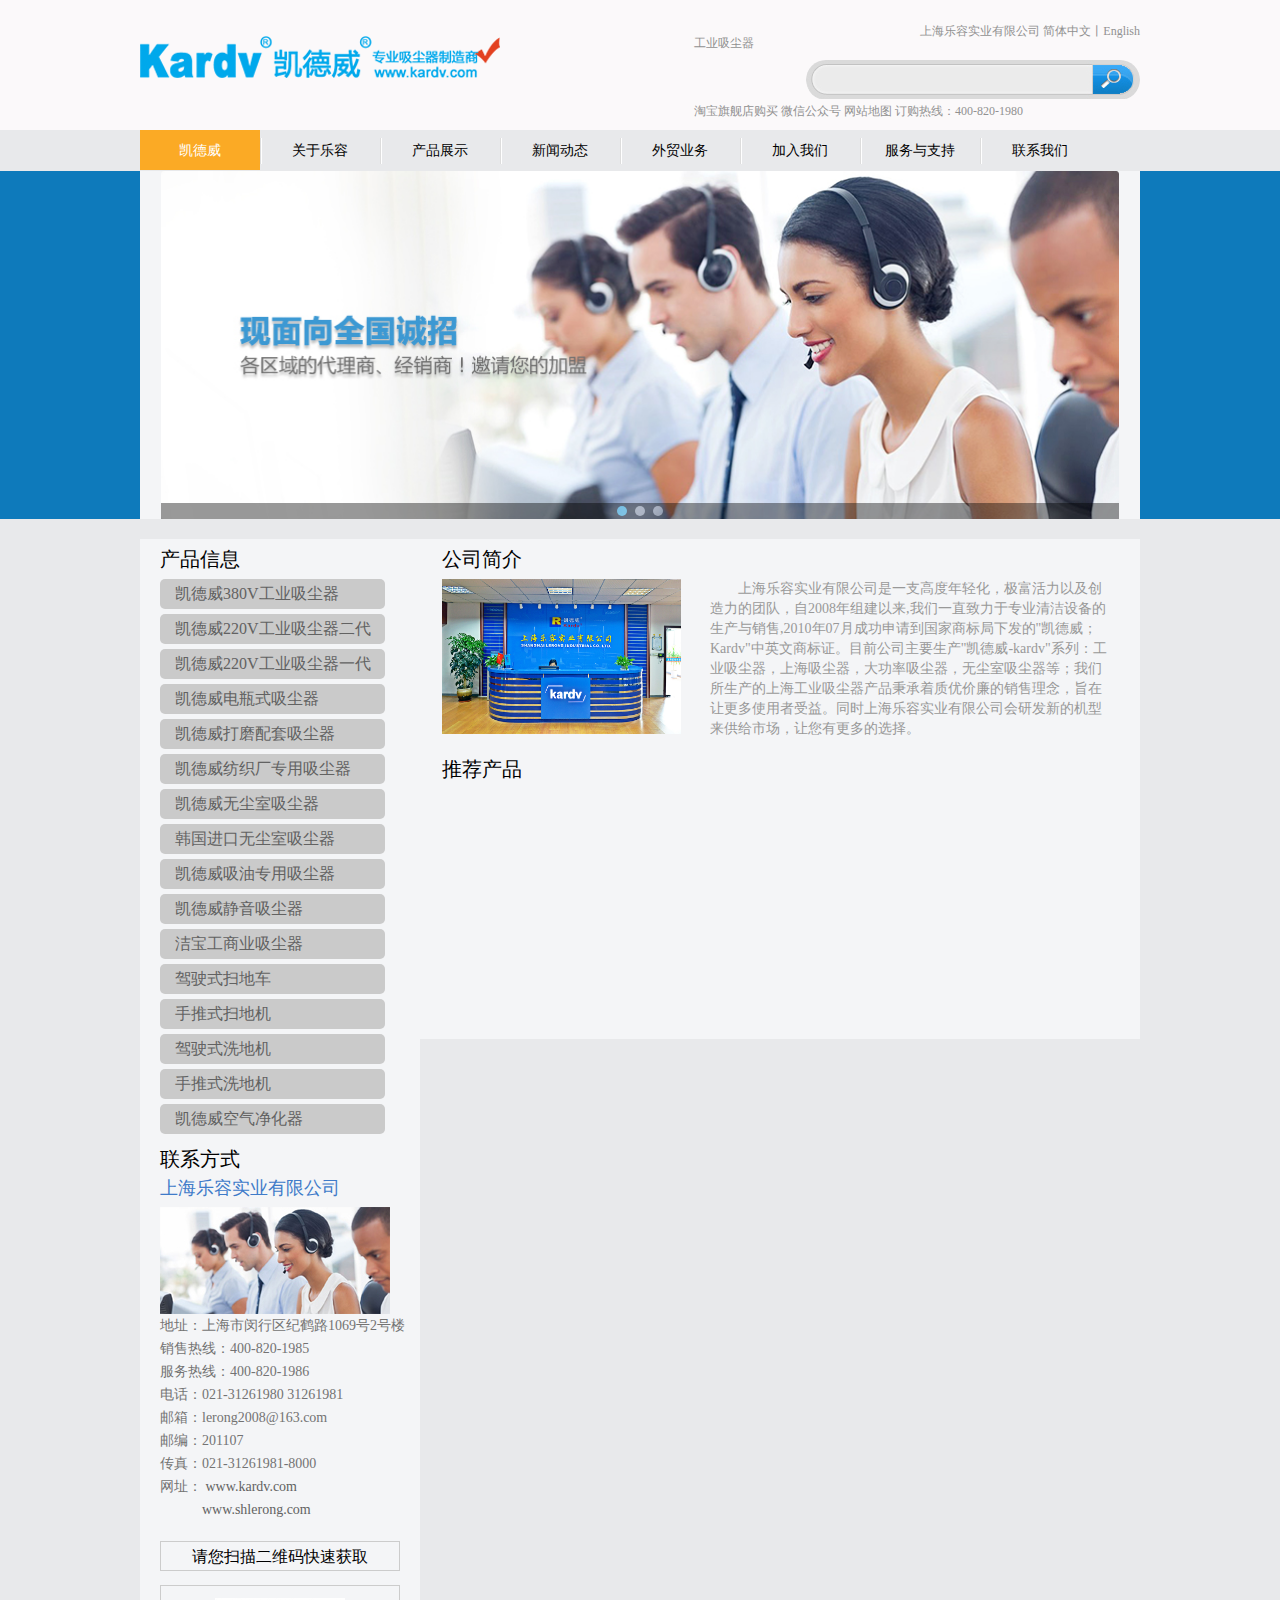
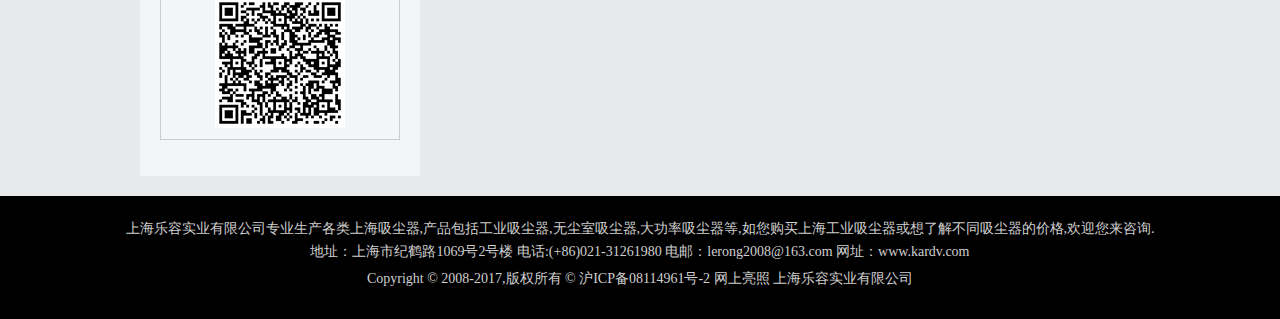
==== commit b6473911: "修改多个页面" ====
--- a/index.html
+++ b/index.html
@@ -3,22 +3,25 @@
 
 	<head>
 		<meta charset="utf-8" />
+		<meta name="keywords" content="工业吸尘器,凯德威吸尘器官网,无尘室吸尘器,上海乐容实业有限公司,凯德威吸尘器,凯德威吸尘器生产厂家" />
+		<meta name="description" content="上海乐容实业有限公司专业生产工业吸尘器,上海工业吸尘器,无尘室吸尘器,凯德威吸尘器的生产和销售.公司生产销售的工业吸尘器,上海工业吸尘器,无尘室吸尘器质优价廉,让消费者买的舒心,用的放心.上海乐容欢迎您的来电,销售热线:400-820-1985" />
 		<title>凯德威</title>
 		<link rel="stylesheet" href="css/reset.css" />
 		<link rel="stylesheet" href="css/kardv_index.css" />
 		<link rel="stylesheet" href="css/slide.css" />
 		<link rel="stylesheet" href="css/public.css" />
+		<link rel="shortcut icon" href="img/Keda icon-2.ico" />
 		<script type="text/javascript" src="js/jquery-1.8.3.min.js"></script>
 		<script type="text/javascript" src="js/slide.js"></script>
-				<script>
-var _hmt = _hmt || [];
-(function() {
-  var hm = document.createElement("script");
-  hm.src = "https://hm.baidu.com/hm.js?76b0ab2ccde8d4505019523588219bb9";
-  var s = document.getElementsByTagName("script")[0]; 
-  s.parentNode.insertBefore(hm, s);
-})();
-</script>
+		<script>
+			var _hmt = _hmt || [];
+			(function() {
+				var hm = document.createElement("script");
+				hm.src = "https://hm.baidu.com/hm.js?76b0ab2ccde8d4505019523588219bb9";
+				var s = document.getElementsByTagName("script")[0];
+				s.parentNode.insertBefore(hm, s);
+			})();
+		</script>
 	</head>
 
 	<body>
@@ -48,21 +51,25 @@
 						<ul>
 							<li class="active">
 								<a href="index.html">凯德威</a>
-							</li>
-							<li>
-								<a href="javascript:;">关于乐容</a>
-							</li>
-							<li>
-								<a href="javascript:;">产品展示</a>
-							</li>
-							<li>
-								<a href="javascript:;">新闻动态</a>
+
+							</li>
+							<li>
+								<a href="aboutHappy.html">关于乐容</a>
+								<div class="aboutHappy_down" style="">
+
+								</div>
+							</li>
+							<li>
+								<a href="showProduct.html">产品展示</a>
+							</li>
+							<li>
+								<a href="news.html">新闻动态</a>
 							</li>
 							<li>
 								<a href="foreignTrade.html">外贸业务</a>
 							</li>
 							<li>
-								<a href="javascript:;">加入我们</a>
+								<a href="joinOur.html">加入我们</a>
 							</li>
 							<li>
 								<a href="serviceSupport.html">服务与支持</a>
@@ -72,34 +79,38 @@
 							</li>
 						</ul>
 					</div>
+					<div class="clear_fix"></div>
 
 				</nav>
 
 			</header>
 			<!--轮播图部分-->
 			<div class="container_wrap">
-				<div id="container2">
-					<ul class="pic">
-						<li>
-							<a href="javascript:;"><img src="img/banner01.jpg" alt="pic1"></a>
-						</li>
-						<li>
-							<a href="javascript:;"><img src="img/banner02.jpg" alt="pic2"></a>
-						</li>
-						<li>
-							<a href="javascript:;"><img src="img/banner03.png" alt="pic3"></a>
-						</li>
-					</ul>
-					<ul id="position">
-						<li class="cur"></li>
-						<li class=""></li>
-						<li class=""></li>
-					</ul>
-					<!--<a href="javascript:;" id="prev" class="arrow"><</a>
- <a href="javascript:;" id="next" class="arrow">></a>-->
-
-				</div>
-				<!-- /container-->
+				<div class="container2">
+
+					<div id="container2">
+						<ul class="pic">
+							<li>
+								<a href="javascript:;"><img src="img/banner01.jpg" alt="pic1"></a>
+							</li>
+							<li>
+								<a href="javascript:;"><img src="img/banner02.jpg" alt="pic2"></a>
+							</li>
+							<li>
+								<a href="javascript:;"><img src="img/banner03.png" alt="pic3"></a>
+							</li>
+						</ul>
+						<ul id="position">
+							<li class="cur"></li>
+							<li class=""></li>
+							<li class=""></li>
+						</ul>
+						<!--<a href="javascript:;" id="prev" class="arrow"><</a>
+                     <a href="javascript:;" id="next" class="arrow">></a>-->
+
+					</div>
+					<!-- /container-->
+				</div>
 			</div>
 			<!-- /container-wrap-->
 			<!-- /轮播图部分-->
@@ -226,8 +237,27 @@
 			</footer>
 
 		</div>
-		
-
+
+		<!-- JiaThis Button BEGIN -->
+		<script type="text/javascript" src="http://v3.jiathis.com/code/jiathis_r.js?move=0" charset="utf-8"></script>
+		<!-- JiaThis Button END -->
+		<script>
+			$(document).ready(function() {
+
+				$(".nav ul li:not(':first')").hover(function() {
+					$(this).find(".aboutHappy_down").slideDown();
+					$(this).css("background", "#fbaa25");
+					$(this).find("a").css("color","#fff");
+					
+
+				}, function() {
+					$(this).find(".aboutHappy_down").slideUp();
+					$(this).css("background", "#e8e9eb");
+					$(this).find("a").css("color","#000");
+				})
+
+			})
+		</script>
 
 	</body>
 
--- a/css/kardv_index.css
+++ b/css/kardv_index.css
@@ -1,160 +1,191 @@
-#web{
+#web {
 	min-width: 1000px;
 }
-body{
+
+body {
 	/*background: #ccc;*/
 }
-a{
+
+a {
 	color: #626262;
 }
-.head_wrap{
+.clear_fix{
+	clear: both;
+}
+
+.head_wrap {
 	width: 100%;
 	/*background: linear-gradient(to bottom, #fff , #ccc) no-repeat;*/
-	background: #fbf9fa ;
-}
-.head{
+	background: #fbf9fa;
+}
+
+.container2 {
+	background: #f4f5f7;
+	width: 1000px;
+	margin: 0 auto;
+}
+
+.head {
 	width: 1000px;
 	height: 130px;
 	margin: 0 auto;
 }
-.head .head_left{
+
+.head .head_left {
 	width: 368px;
 	float: left;
 }
-.head .head_left span{
+
+.head .head_left span {
 	display: inline-block;
 	height: 32.5px;
 }
-.head .head_left img{
+
+.head .head_left img {
 	display: block;
 	vertical-align: middle;
 }
-.head .head_right{
+
+.head .head_right {
 	width: 446px;
 	font-size: 12px;
 	float: right;
 	color: #919191;
 }
-.head .head_right .head_right_search{
+
+.head .head_right .head_right_search {
 	width: 334px;
-	height:40px;
+	height: 40px;
 	background: url(../img/search_bg.png) no-repeat;
 	overflow: hidden;
-    border-radius: 20px;
-    float: right;
-}
-.head_right_describe{
+	border-radius: 20px;
+	float: right;
+}
+
+.head_right_describe {
 	margin-top: 25px;
 	text-align: right;
 }
-.head_right_special{
+
+.head_right_special {
 	margin-bottom: 11px;
 }
-.head_right_search{
+
+.head_right_search {
 	margin-bottom: 5px;
-	
-}
-.nav{
+}
+
+.nav {
+	width: 1000px;
+	margin: 0 auto;
+	/*overflow: hidden;*/
+}
+.nav .aboutHappy_down{
+	display: none;
+	background: #fbaa25; width: 100%;height: 50px;    position: relative;z-index: 99;
+}
+
+.nav ul {}
+
+.nav ul li:first-child {}
+
+.nav ul li:first-child a {}
+
+.nav ul li {
+	text-align: center;
+	width: 120px;
+	height: 40px;
+	line-height: 40px;
+	float: left;
+	background: url(../img/line.jpg) 0 8px no-repeat;
+}
+
+.nav ul li a {
+	color: #000;
+	font-size: 14px;
+	display: inline-block;
+	width: inherit;
+	height: 24px;
+}
+
+.nav ul li.active {
+	background: #fbaa25;
+}
+
+.nav ul li.active a {
+	color: #fff;
+}
+
+.content {
 	width: 1000px;
 	margin: 0 auto;
 	overflow: hidden;
-	
-}
-.nav ul{
-	
-}
-.nav ul li:first-child{
-	
-}
-
-.nav ul li:first-child a{
-	
-}
-.nav ul li{
-	text-align: center;
-	width:120px ;
+}
+
+.content .content_left {
+	width: 280px;
+	min-height: 500px;
+	float: left;
+	background: #f4f5f7;
+	padding-bottom: 36px;
+}
+
+.content .product_message {
+	margin-left: 20px;
+}
+
+.content .product_message h3 {
+	font-size: 20px;
+	width: 240px;
 	height: 40px;
 	line-height: 40px;
-	float: left;
-	background: url(../img/line.jpg) 0 8px no-repeat;
-}
-.nav ul li a{
-	color: #000;
-	font-size: 14px;
-	display: inline-block;
-	width: inherit;
-	height: 24px;
-}
-.nav ul li.active{
-	background: #fbaa25;
-	
-}
-.nav ul li.active a{
-	color: #fff;
-}
-
-.content{
-	width: 1000px;
-	margin: 0 auto;
-	overflow: hidden;
-}
-.content .content_left{
-	width:280px;
-	min-height: 500px;
-	float: left;
-	background: #f4f5f7;
-	padding-bottom: 36px;
-}
-.content .product_message{
-	margin-left: 20px;
-}
-.content .product_message h3{
-	font-size:20px ;
-	width:240px ;
-	height: 40px;
-	line-height: 40px;
-	
-}
-.content .product_message ul li{
+}
+
+.content .product_message ul li {
 	width: 225px;
 	padding-left: 15px;
 	height: 30px;
 	line-height: 30px;
 	/*background: linear-gradient(to bottom, #dcdcdc , #cacaca) no-repeat;*/
-	background: #cacaca ;
+	background: #cacaca;
 	border-radius: 5px;
 	margin-bottom: 5px;
 }
-.content .content_right{
+
+.content .content_right {
 	width: 720px;
 	float: right;
 	min-height: 500px;
 	background: #f4f5f7;
-	padding-left:22px ;
+	padding-left: 22px;
 	padding-right: 22px;
 	padding-bottom: 10px;
-	
-}
-.content .link{
+}
+
+.content .link {
 	margin-left: 20px;
 }
-.content .link h3{
+
+.content .link h3 {
 	font-size: 20px;
 	height: 40px;
 	line-height: 40px;
 }
-.content .company{
+
+.content .company {
 	font-size: 18px;
 	color: #3f7bc9;
 	margin-bottom: 10px;
 }
-.content .link p{
+
+.content .link p {
 	font-size: 14px;
 	color: #737373;
 	line-height: 23px;
 }
-.content .code{
-	width:240px ;
+
+.content .code {
+	width: 240px;
 	height: 30px;
 	line-height: 30px;
 	text-align: center;
@@ -162,24 +193,23 @@
 	margin-left: 20px;
 	margin-top: 20px;
 }
-.content .code_img img{
+
+.content .code_img img {
 	display: inline-block;
 	margin-top: 12px;
 }
-.content .code_img{
+
+.content .code_img {
 	width: 240px;
 	height: 155px;
 	/*line-height: 155px;*/
 	text-align: center;
 	margin-left: 20px;
-	margin-top:14px ;
+	margin-top: 14px;
 	border: 1px solid #ccc;
 }
 
-
-
-
-.foot{
+.foot {
 	width: 100%;
 	height: 123px;
 	background: #000;
@@ -187,32 +217,34 @@
 	color: #CFCFCF;
 	font-size: 14px;
 }
-.foot p{
+
+.foot p {
 	text-align: center;
 }
-.foot .p_content{
+
+.foot .p_content {
 	padding-top: 26px;
 }
-.foot .p_address{
+
+.foot .p_address {
 	margin-top: 9px;
 }
-.foot .p_copy{
+
+.foot .p_copy {
 	margin-top: 13px;
 }
 
-
-
-.company_content{
+.company_content {
 	overflow: hidden;
 }
 
-.company_content .company_cont_left{
+.company_content .company_cont_left {
 	width: 239px;
 	height: 155px;
 	float: left;
-	
-}
-.company_content .company_cont_right{
+}
+
+.company_content .company_cont_right {
 	width: 408px;
 	height: 170px;
 	font-size: 14px;
@@ -221,70 +253,193 @@
 	line-height: 20px;
 	float: right;
 	padding-right: 10px;
-	
-}
+}
+
 
 /*callme*/
-.callme_message{
+
+.callme_message {
 	width: 690px;
 	height: 370px;
 	background: url(../img/linkOur/j_contact_img2.jpg) no-repeat;
 }
-.callme_message .special{
+
+.callme_message .special {
 	font-size: 18px;
 	color: #999;
 	padding: 20px 0;
 	letter-spacing: 1px;
 }
-.callme_message p{
-	font-size: 14px;
-	line-height:24px ;
+
+.callme_message p {
+	font-size: 14px;
+	line-height: 24px;
 	color: #999;
 	/*letter-spacing: 1px;*/
 }
-.code2 .linkcode{
+
+.code2 .linkcode {
 	margin-right: 97px;
 }
+
 .code2_cont {
 	margin-top: 30px;
 }
-.img_cont{
+
+.img_cont {
 	margin-top: 30px;
 	margin-bottom: 60px;
 }
-.img_cont img{
+
+.img_cont img {
 	display: inline-block;
 	width: 130px;
 	height: 130px;
 	margin-right: 114px;
 }
-.map{
+
+.map {
 	position: relative;
 }
-.nav2{
+
+.nav2 {
 	float: right;
 }
 
 
 /*服务与支持*/
-.service_title{
+
+.service_title {
 	display: inline-block;
 	padding: 10px 3px;
-	background:#4083ba ;
-	font-size:16px;
+	background: #4083ba;
+	font-size: 16px;
 	color: #fff;
 	font-weight: bold;
 }
-.service_margin{
+
+.service_margin {
 	margin: 28px 0 20px 0;
 }
 
 
-
-
 /* /服务与支持*/
 
 
-
-
-
+/*  产品展示*/
+
+.product_desc {
+	width: 100%;
+	height: 80px;
+	border: 1px solid #ccc;
+	padding: 5px 2px;
+	font-size: 14px;
+	line-height: 18px;
+	margin: 30px 0;
+}
+
+.product_show {
+	width: 100%;
+	height: 125px;
+	border: 1px solid #ccc;
+	overflow: hidden;
+}
+
+.product_show .show_img {
+	width: 170px;
+	float: left;
+}
+
+.product_show .show_text {
+	width: 470px;
+	float: right;
+}
+
+.product_show .show_text .DL_title {
+	display: inline-block;
+	margin-top: 3px;
+	margin-bottom: 7px;
+}
+
+.product_show .show_text .classify {
+	color: #4083ba;
+	margin-bottom: 7px;
+}
+
+.product_show .show_text .classify_detail {
+	color: #999;
+	line-height: 16px;
+	font-size: 14px;
+}
+
+
+/* /产品展示*/
+
+
+/*关于乐容*/
+
+.happy_desc {}
+
+.happy_desc .desc_l {
+	width: 60%;
+	float: left;
+	padding-right: 10px;
+}
+
+.happy_desc .desc_l p {
+	text-indent: 2em;
+	line-height: 26px;
+	color: #919191;
+}
+
+.happy_desc .desc_r {
+	width: 40%;
+	float: left;
+}
+
+.happy_desc .desc_r img {
+	width: 286px;
+	height: 183px;
+}
+
+
+/* /关于乐容*/
+
+
+/*新闻动态*/
+
+.news_active {
+	overflow: hidden;
+	margin-top: 10px;
+}
+
+.news_active .ne_l {
+	float: left;
+}
+
+.news_active .ne_l p {
+	line-height: 28px;
+}
+
+.news_active .ne_l .l_one {
+	font-size: 16px;
+	font-weight: bold;
+}
+
+.news_active .ne_l .l_one a {
+	background: url(../img/news/news_icon.jpg) no-repeat left center;
+	display: inline-block;
+	padding-left: 12px;
+}
+
+.news_active .ne_l .l_two {
+	font-size: 14px;
+	color: #ccc;
+}
+
+.news_active .ne_r {
+	float: right;
+}
+
+
+/* /新闻动态*/